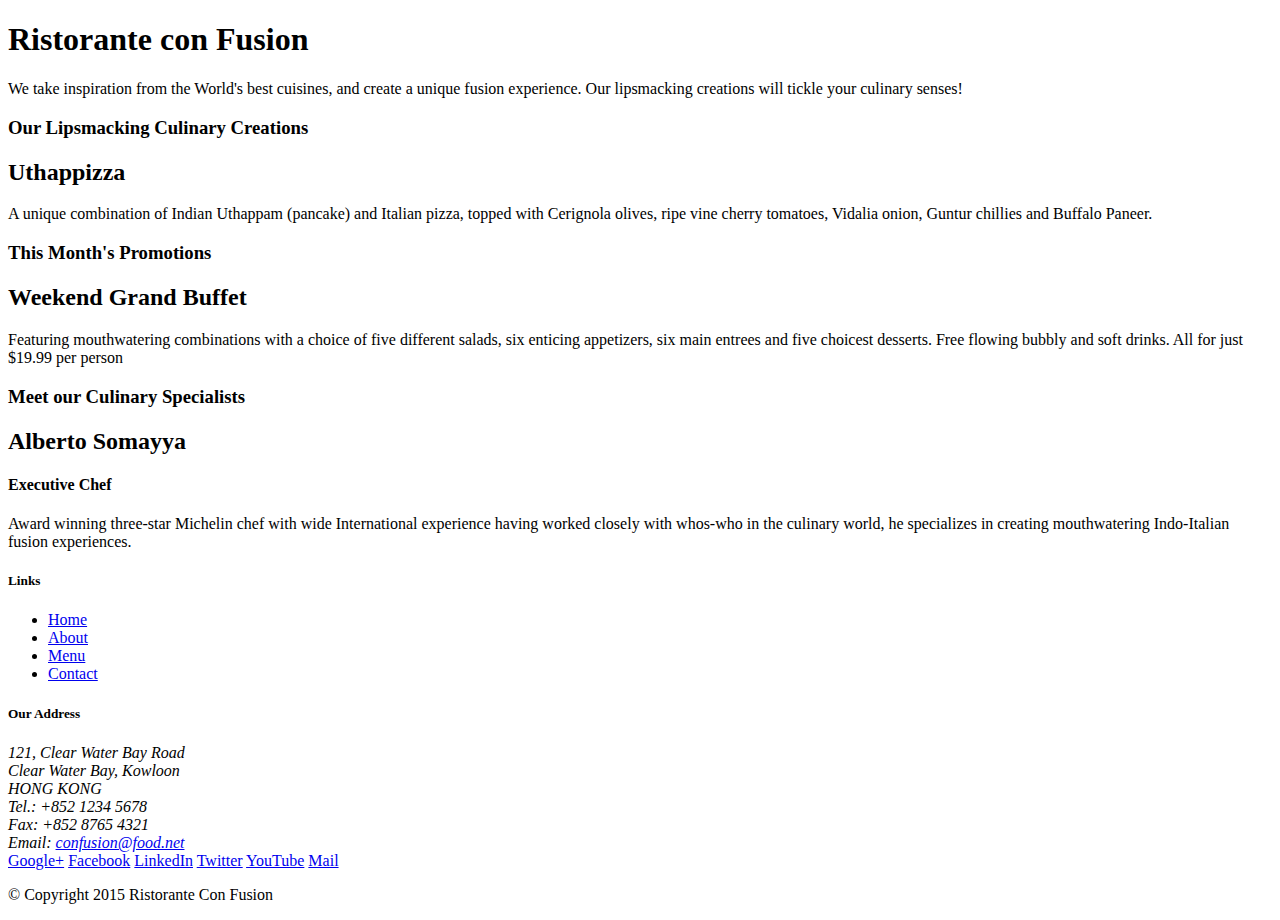
==== index.html @ 2d59fa7e "Intro to Bootstrap" ====
<!DOCTYPE html>
<html lang="en">

<head>
    <title>Ristorante Con Fusion</title>
    <!-- Required meta tags always come first -->
   <meta charset="utf-8">
   <meta name="viewport" content="width=device-width, initial-scale=1, shrink-to-fit=no">
   <meta http-equiv="x-ua-compatible" content="ie=edge">

   <!-- Bootstrap CSS -->
   <link rel="stylesheet" href="node_modules/bootstrap/dist/css/bootstrap.min.css">
</head>

<body>

    <header>
        <div>
            <div>
                <div>
                    <h1>Ristorante con Fusion</h1>
                    <p>We take inspiration from the World's best cuisines, and create a unique fusion experience. Our lipsmacking creations will tickle your culinary senses!</p>
                </div>
                <div>
                </div>
            </div>
        </div>
    </header>

    <div>
        <div>
            <div>
                <h3>Our Lipsmacking Culinary Creations</h3>
            </div>
            <div>
                <h2>Uthappizza</h2>
                <p>A unique combination of Indian Uthappam (pancake) and Italian pizza, topped with Cerignola olives, ripe vine cherry tomatoes, Vidalia onion, Guntur chillies and Buffalo Paneer.</p>
            </div>
        </div>


        <div>
            <div>
                <h3>This Month's Promotions</h3>
            </div>
            <div>
                <h2>Weekend Grand Buffet</h2>
                <p>Featuring mouthwatering combinations with a choice of five different salads, six enticing appetizers, six main entrees and five choicest desserts. Free flowing bubbly and soft drinks. All for just $19.99 per person </p>
            </div>
        </div>

        <div>
            <div>
                <h3>Meet our Culinary Specialists</h3>
            </div>
            <div>
                <h2>Alberto Somayya</h2>
                <h4>Executive Chef</h4>
                <p>Award winning three-star Michelin chef with wide International experience having worked closely with whos-who in the culinary world, he specializes in creating mouthwatering Indo-Italian fusion experiences. </p>
            </div>
        </div>
    </div>

    <footer>
        <div>
            <div>
                <div>
                    <h5>Links</h5>
                    <ul>
                        <li><a href="#">Home</a></li>
                        <li><a href="#">About</a></li>
                        <li><a href="#">Menu</a></li>
                        <li><a href="#">Contact</a></li>
                    </ul>
                </div>
                <div>
                    <h5>Our Address</h5>
                    <address>
		              121, Clear Water Bay Road<br>
		              Clear Water Bay, Kowloon<br>
		              HONG KONG<br>
		              Tel.: +852 1234 5678<br>
		              Fax: +852 8765 4321<br>
		              Email: <a href="mailto:confusion@food.net">confusion@food.net</a>
		           </address>
                </div>
                <div>
                    <div>
                        <a href="http://google.com/+">Google+</a>
                        <a href="http://www.facebook.com/profile.php?id=">Facebook</a>
                        <a href="http://www.linkedin.com/in/">LinkedIn</a>
                        <a href="http://twitter.com/">Twitter</a>
                        <a href="http://youtube.com/">YouTube</a>
                        <a href="mailto:">Mail</a>
                    </div>
                </div>
           </div>
           <div>
                <div>
                    <p>© Copyright 2015 Ristorante Con Fusion</p>
                </div>
           </div>
        </div>
    </footer>
    <!-- jQuery first, then Tether, then Bootstrap JS. -->
      <script src="node_modules/jquery/dist/jquery.min.js"></script>
      <script src="node_modules/tether/dist/js/tether.min.js"></script>
      <script src="node_modules/bootstrap/dist/js/bootstrap.min.js"></script>
</body>

</html>
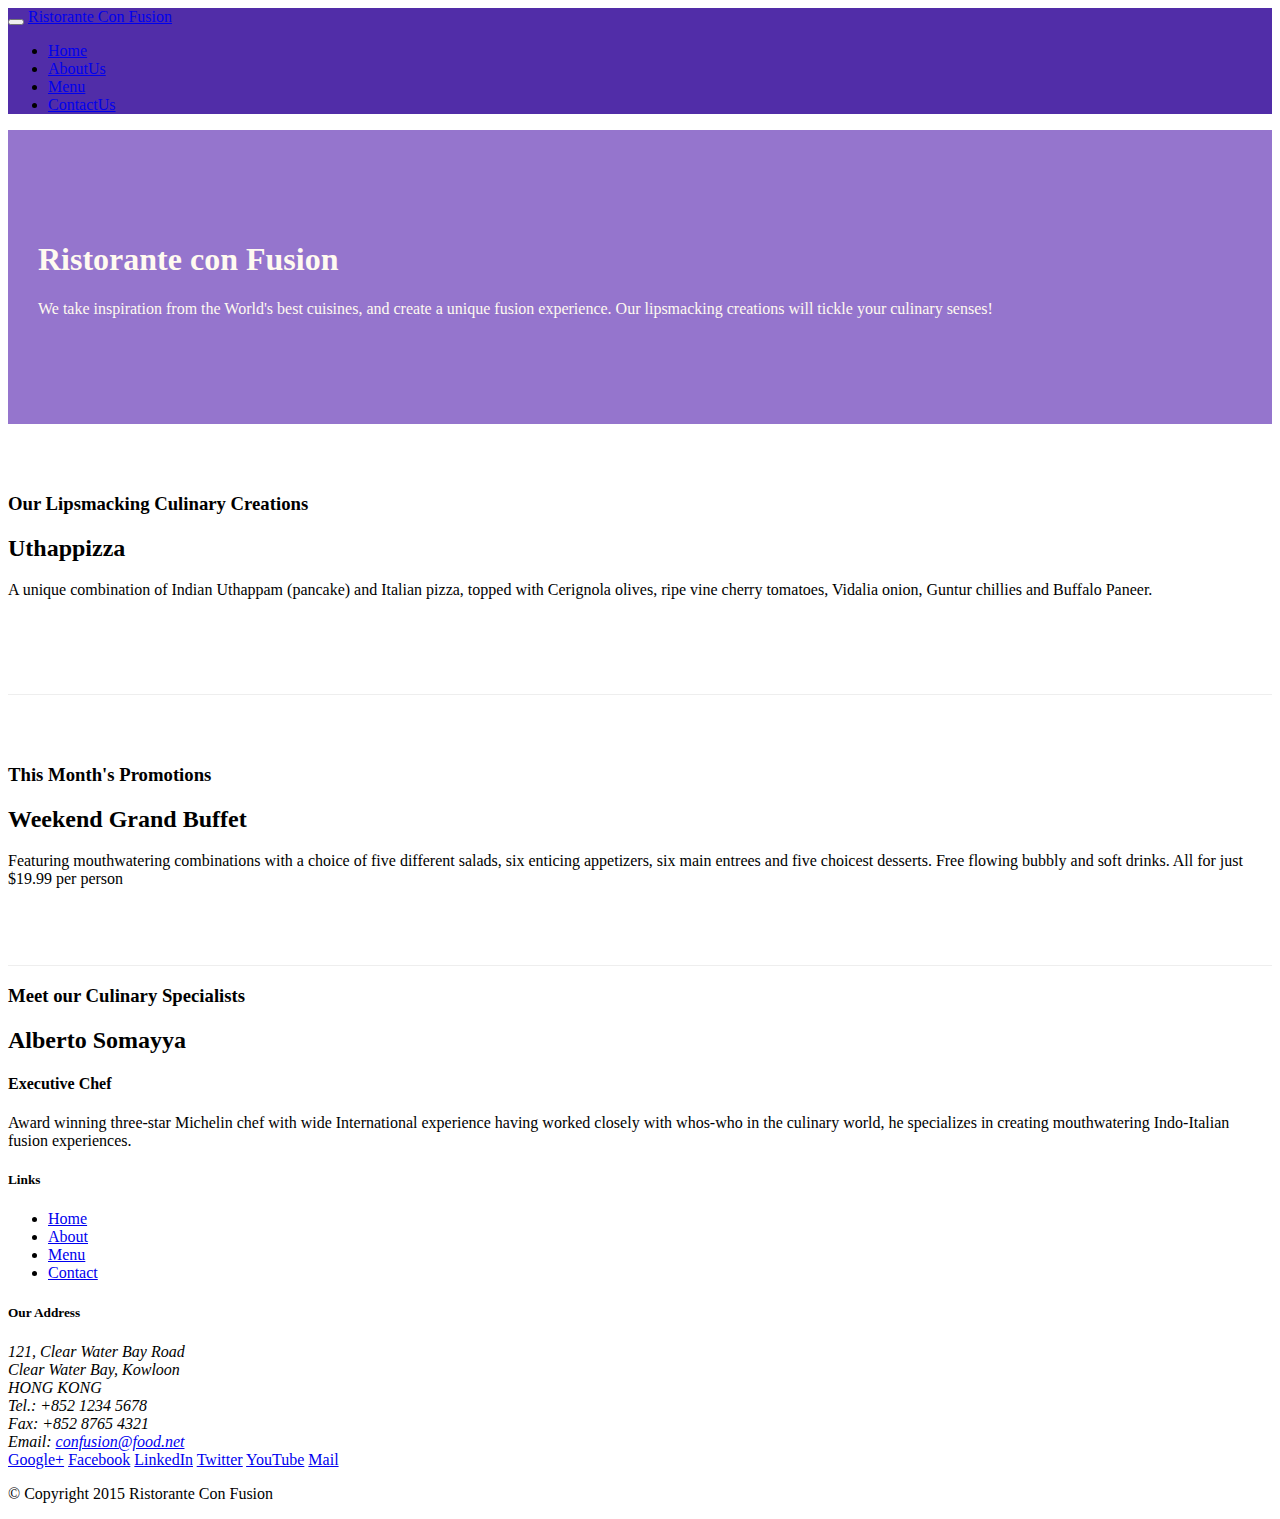
==== commit 9614b080: "Navbar , Breadcrumbs" ====
--- a/index.html
+++ b/index.html
@@ -10,14 +10,32 @@
 
    <!-- Bootstrap CSS -->
    <link rel="stylesheet" href="node_modules/bootstrap/dist/css/bootstrap.min.css">
+     <link href="css/styles.css" rel="stylesheet">
 </head>
 
 <body>
+    <nav class="navbar navbar-inverse navbar-toggleable-sm fixed-top">
+      <div class="container">
 
-    <header>
-        <div>
-            <div>
-                <div>
+            <button class="navbar-toggler" type="button" data-toggle="collapse"
+            data-target="#Navbar">
+              <span class="navbar-toggler-icon"></span>
+            </button>
+            <a class="navbar-brand" href="#">Ristorante Con Fusion</a>
+            <div class="collapse navbar-collapse" id="Navbar">
+                <ul class="navbar-nav">
+                  <li class="nav-item active"><a class="nav-link" href="#">Home</a></li>
+                  <li class="nav-item"><a class="nav-link" href="./aboutus.html">AboutUs</a></li>
+                  <li class="nav-item"><a class="nav-link" href="#">Menu</a></li>
+                  <li class="nav-item"><a class="nav-link" href="#">ContactUs</a></li>
+                </ul>
+            </div>
+      </div>
+    </nav>
+    <header class="jumbotron">
+        <div class = "container">
+            <div class="row row-header">
+                <div class="col-12 col-sm-8">
                     <h1>Ristorante con Fusion</h1>
                     <p>We take inspiration from the World's best cuisines, and create a unique fusion experience. Our lipsmacking creations will tickle your culinary senses!</p>
                 </div>
@@ -27,23 +45,23 @@
         </div>
     </header>
 
-    <div>
-        <div>
-            <div>
+    <div class="container">
+        <div class="row row-content">
+            <div class="col-sm-4 col-md-3 flex-last">
                 <h3>Our Lipsmacking Culinary Creations</h3>
             </div>
-            <div>
+            <div class="col-sm col-md flex-first">
                 <h2>Uthappizza</h2>
                 <p>A unique combination of Indian Uthappam (pancake) and Italian pizza, topped with Cerignola olives, ripe vine cherry tomatoes, Vidalia onion, Guntur chillies and Buffalo Paneer.</p>
             </div>
         </div>
 
 
-        <div>
-            <div>
+        <div class="row row-content">
+            <div class="col-sm-4 col-md-3 flex-first">
                 <h3>This Month's Promotions</h3>
             </div>
-            <div>
+            <div class="col-sm col-md flex-last">
                 <h2>Weekend Grand Buffet</h2>
                 <p>Featuring mouthwatering combinations with a choice of five different salads, six enticing appetizers, six main entrees and five choicest desserts. Free flowing bubbly and soft drinks. All for just $19.99 per person </p>
             </div>
@@ -59,7 +77,7 @@
                 <p>Award winning three-star Michelin chef with wide International experience having worked closely with whos-who in the culinary world, he specializes in creating mouthwatering Indo-Italian fusion experiences. </p>
             </div>
         </div>
-    </div>
+  </div>
 
     <footer>
         <div>
--- a/css/styles.css
+++ b/css/styles.css
@@ -0,0 +1,33 @@
+.footer{
+    background-color: #D1C4E9;
+    margin:0px auto;
+    padding: 20px 0px 20px 0px;
+}
+
+.row-header{
+    background-color: #9575CD;
+    margin:0px auto;
+    padding: 20px 0px 20px 0px;
+}
+
+.row-content {
+    margin:0px auto;
+    padding: 50px 0px 20px 0px;
+    border-bottom: 1px ridge;
+    min-height:200px;
+}
+
+.jumbotron {
+    padding:70px 30px 70px 30px;
+    margin:0px auto;
+    background: #9575CD ;
+    color:floralwhite;
+}
+
+.body{
+  padding: 50px 0px 0px 0px;
+}
+
+.navbar-inverse{
+  background-color:#512DA8
+}
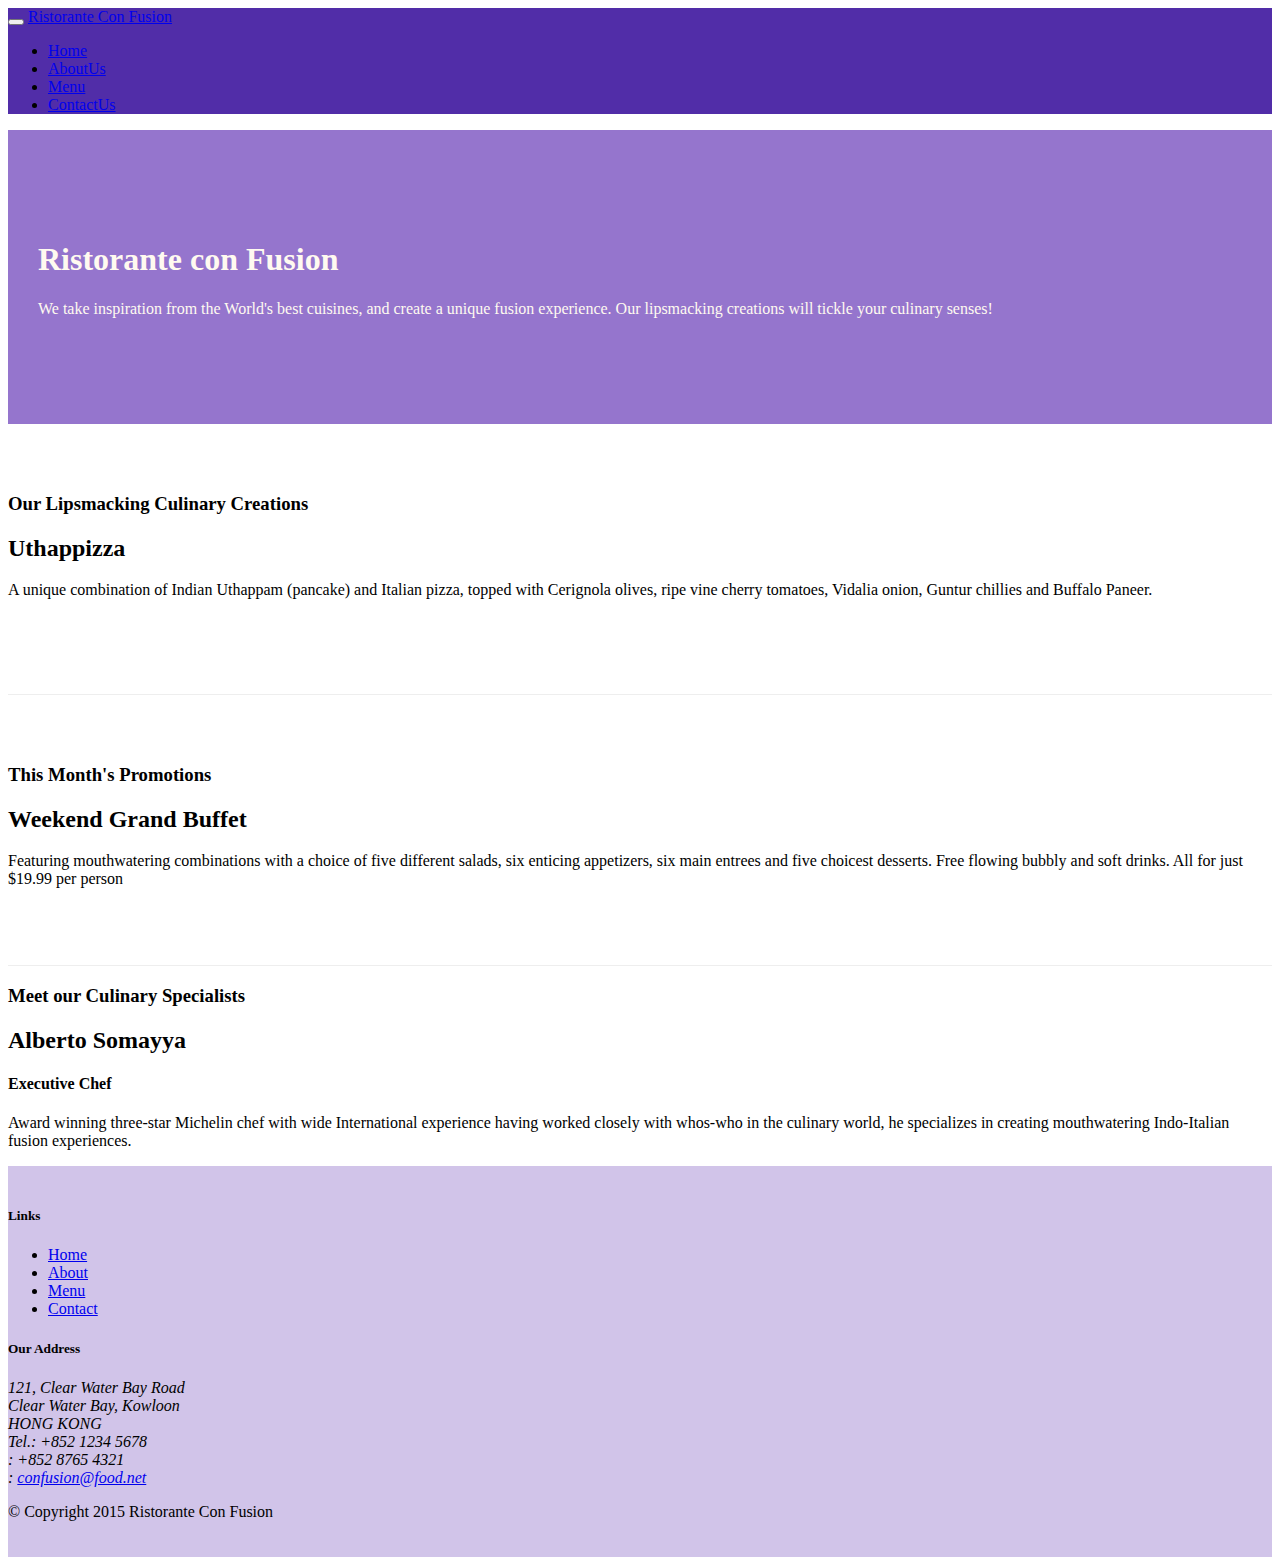
==== commit 38bf6ef7: "icons" ====
--- a/index.html
+++ b/index.html
@@ -10,6 +10,8 @@
 
    <!-- Bootstrap CSS -->
    <link rel="stylesheet" href="node_modules/bootstrap/dist/css/bootstrap.min.css">
+   <link rel="stylesheet" href="node_modules/font-awesome/css/font-awesome.min.css">
+   <link rel="stylesheet" href="css/bootstrap.css">
      <link href="css/styles.css" rel="stylesheet">
 </head>
 
@@ -24,10 +26,10 @@
             <a class="navbar-brand" href="#">Ristorante Con Fusion</a>
             <div class="collapse navbar-collapse" id="Navbar">
                 <ul class="navbar-nav">
-                  <li class="nav-item active"><a class="nav-link" href="#">Home</a></li>
-                  <li class="nav-item"><a class="nav-link" href="./aboutus.html">AboutUs</a></li>
-                  <li class="nav-item"><a class="nav-link" href="#">Menu</a></li>
-                  <li class="nav-item"><a class="nav-link" href="#">ContactUs</a></li>
+                  <li class="nav-item active"><a class="nav-link" href="#"><span class="fa fa-home fa-lg"></span> Home</a></li>
+                  <li class="nav-item"><a class="nav-link" href="./aboutus.html"><span class="fa fa-info fa-lg"></span> AboutUs</a></li>
+                  <li class="nav-item"><a class="nav-link" href="#"><span class="fa fa-list fa-lg"></span> Menu</a></li>
+                  <li class="nav-item"><a class="nav-link" href="#"><span class="fa fa-address-card fa-lg"></span> ContactUs</a></li>
                 </ul>
             </div>
       </div>
@@ -79,37 +81,37 @@
         </div>
   </div>
 
-    <footer>
-        <div>
-            <div>
-                <div>
+    <footer class="footer">
+        <div class="container">
+            <div class="row">
+                <div class="col-5 offset-1 col-sm-2">
                     <h5>Links</h5>
-                    <ul>
+                    <ul class="list-unstyled">
                         <li><a href="#">Home</a></li>
                         <li><a href="#">About</a></li>
                         <li><a href="#">Menu</a></li>
                         <li><a href="#">Contact</a></li>
                     </ul>
                 </div>
-                <div>
+                <div class="col-6 col-sm-5">
                     <h5>Our Address</h5>
                     <address>
 		              121, Clear Water Bay Road<br>
 		              Clear Water Bay, Kowloon<br>
 		              HONG KONG<br>
-		              Tel.: +852 1234 5678<br>
-		              Fax: +852 8765 4321<br>
-		              Email: <a href="mailto:confusion@food.net">confusion@food.net</a>
+		              <i class="fa fa-phone"></i> Tel.: +852 1234 5678<br>
+		              <i class="fa fa-fax"></i> : +852 8765 4321<br>
+		              <i class="fa fa-envelope"></i> : <a href="mailto:confusion@food.net">confusion@food.net</a>
 		           </address>
                 </div>
-                <div>
-                    <div>
-                        <a href="http://google.com/+">Google+</a>
-                        <a href="http://www.facebook.com/profile.php?id=">Facebook</a>
-                        <a href="http://www.linkedin.com/in/">LinkedIn</a>
-                        <a href="http://twitter.com/">Twitter</a>
-                        <a href="http://youtube.com/">YouTube</a>
-                        <a href="mailto:">Mail</a>
+                <div class="col-sm align-self-center">
+                    <div style="text-align:center">
+                        <a class="btn btn-social-icon btn-google-plus" href="http://google.com/+"><i class="fa fa-google-plus fa-lg"></i></a>
+                        <a class="btn btn-social-icon btn-facebook" href="http://www.facebook.com/profile.php?id="><i class="fa fa-facebook fa-lg"></i></a>
+                        <a class="btn btn-social-icon btn-linkedin" href="http://www.linkedin.com/in/"><i class="fa fa-linkedin fa-lg"></i></a>
+                        <a class="btn btn-social-icon btn-twitter" href="http://twitter.com/"><i class="fa fa-twitter fa-lg"></i></a>
+                        <a class="btn btn-social-icon btn-youtube" href="http://youtube.com/"><i class="fa fa-youtube fa-lg"></i></a>
+                        <a class="btn btn-social-icon" href="mailto:"><i class="fa fa-envelope-o fa-lg"></i></a>
                     </div>
                 </div>
            </div>
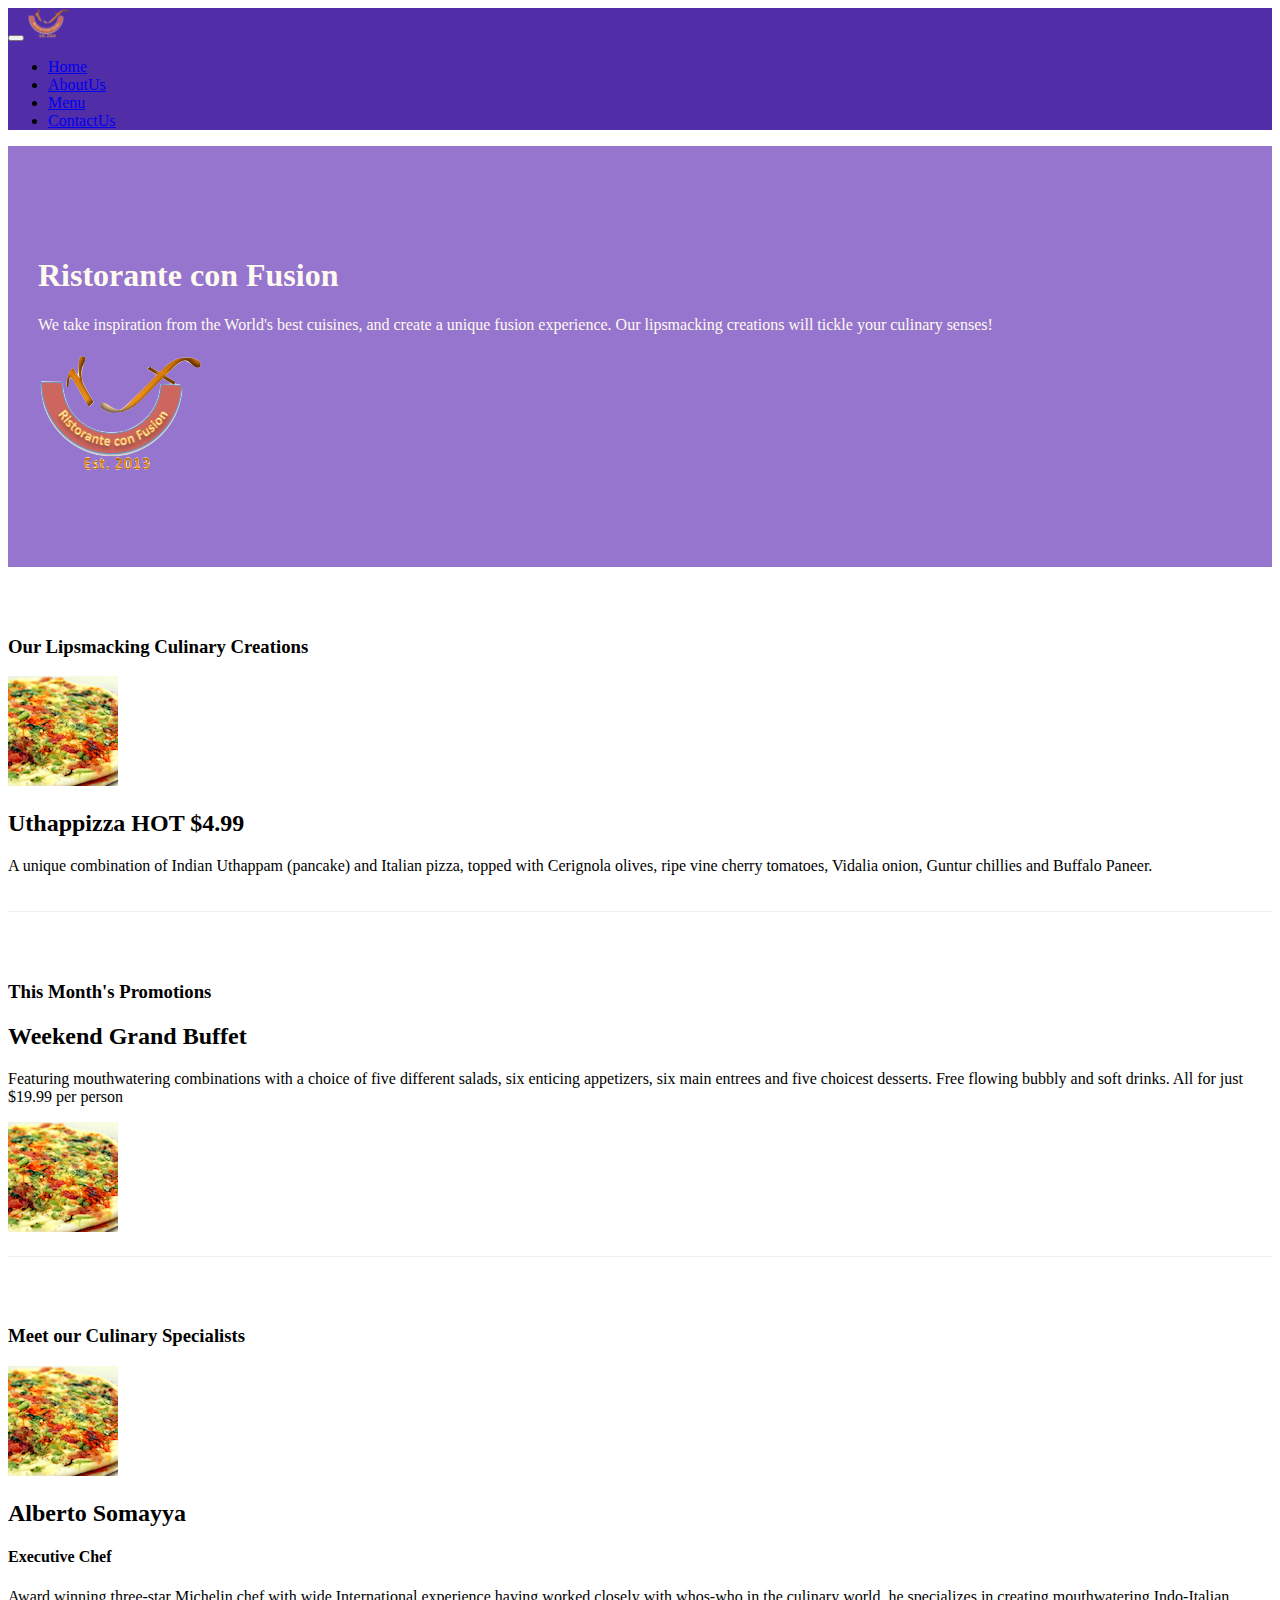
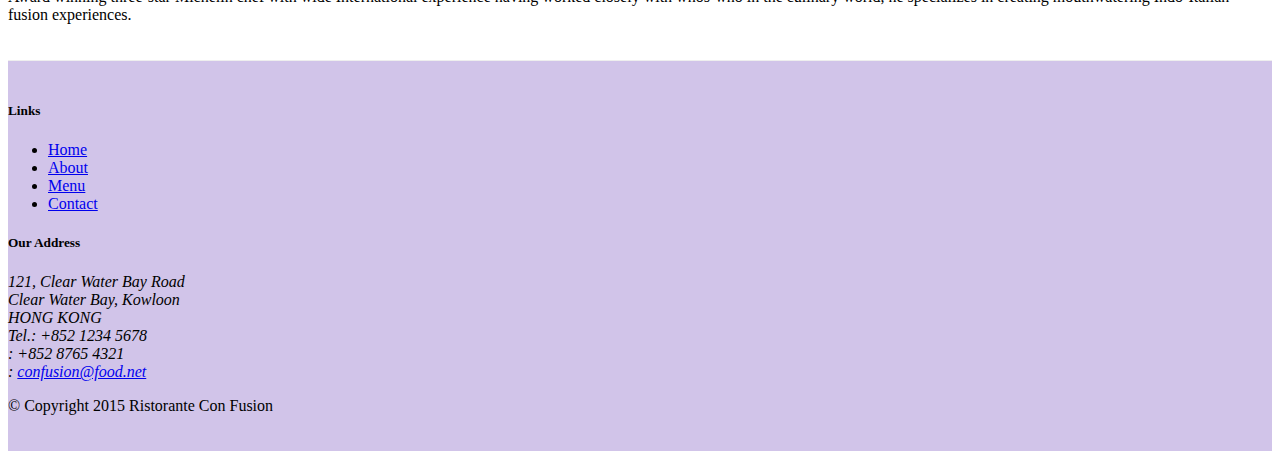
==== commit 76a8bf8f: "Alerts" ====
--- a/index.html
+++ b/index.html
@@ -23,13 +23,13 @@
             data-target="#Navbar">
               <span class="navbar-toggler-icon"></span>
             </button>
-            <a class="navbar-brand" href="#">Ristorante Con Fusion</a>
+           <a class="navbar-brand" href="#"><img src="img/logo.png" height="30" width="41"></a>
             <div class="collapse navbar-collapse" id="Navbar">
                 <ul class="navbar-nav">
                   <li class="nav-item active"><a class="nav-link" href="#"><span class="fa fa-home fa-lg"></span> Home</a></li>
                   <li class="nav-item"><a class="nav-link" href="./aboutus.html"><span class="fa fa-info fa-lg"></span> AboutUs</a></li>
                   <li class="nav-item"><a class="nav-link" href="#"><span class="fa fa-list fa-lg"></span> Menu</a></li>
-                  <li class="nav-item"><a class="nav-link" href="#"><span class="fa fa-address-card fa-lg"></span> ContactUs</a></li>
+                  <li class="nav-item"><a class="nav-link" href="./contactus.html"><span class="fa fa-address-card fa-lg"></span> ContactUs</a></li>
                 </ul>
             </div>
       </div>
@@ -41,44 +41,69 @@
                     <h1>Ristorante con Fusion</h1>
                     <p>We take inspiration from the World's best cuisines, and create a unique fusion experience. Our lipsmacking creations will tickle your culinary senses!</p>
                 </div>
-                <div>
+                <div class="col col-sm align-self-center">
+                          <img src="img/logo.png" class="img-fluid">
                 </div>
             </div>
         </div>
     </header>
 
     <div class="container">
-        <div class="row row-content">
+        <div class="row row-content allign-items-center">
             <div class="col-sm-4 col-md-3 flex-last">
                 <h3>Our Lipsmacking Culinary Creations</h3>
             </div>
             <div class="col-sm col-md flex-first">
-                <h2>Uthappizza</h2>
-                <p>A unique combination of Indian Uthappam (pancake) and Italian pizza, topped with Cerignola olives, ripe vine cherry tomatoes, Vidalia onion, Guntur chillies and Buffalo Paneer.</p>
+            <div class="media">
+                  <img class="d-flex  img-thumbnail align-self-center"
+                       src="img/uthappizza.png" alt="Uthappizza">
+                  <div class="media-body">
+                      <h2 class="mt-0">Uthappizza
+                        <span class="badge badge-danger">HOT</span>
+                        <spand class="badge badge-pill badge-default">$4.99</span>
+                      </h2>
+                      <p class="hidden-xs-down">A unique combination of Indian Uthappam (pancake) and
+                        Italian pizza, topped with Cerignola olives, ripe vine
+                        cherry tomatoes, Vidalia onion, Guntur chillies and
+                        Buffalo Paneer.</p>
+                  </div>
+              </div>
             </div>
         </div>
 
 
-        <div class="row row-content">
-            <div class="col-sm-4 col-md-3 flex-first">
+        <div class="row row-content allign-items-center">
+            <div class="col-sm-5 col-md-2 flex-first">
                 <h3>This Month's Promotions</h3>
             </div>
             <div class="col-sm col-md flex-last">
-                <h2>Weekend Grand Buffet</h2>
-                <p>Featuring mouthwatering combinations with a choice of five different salads, six enticing appetizers, six main entrees and five choicest desserts. Free flowing bubbly and soft drinks. All for just $19.99 per person </p>
+            <div class="media">
+                <div class="media-body">
+                  <h2 class="mt-0">Weekend Grand Buffet</h2>
+                  <p class="hidden-xs-down">Featuring mouthwatering combinations with a choice of five different salads, six enticing appetizers, six main entrees and five choicest desserts. Free flowing bubbly and soft drinks. All for just $19.99 per person </p>
+                </div>
+                <img class="d-flex img-thumbnail"
+                       src="img/uthappizza.png" alt="Uthappizza">
+            </div>
+          </div>
+        </div>
+
+        <div class="row row-content allign-items-center">
+            <div class="col-sm-5 col-md-2 flex-last">
+                <h3>Meet our Culinary Specialists</h3>
+            </div>
+            <div class="col-sm col-md flex-first">
+            <div class="media allign-self-center">
+              <img class="d-flex img-thumbnail allign-self-center"
+                     src="img/uthappizza.png" alt="Uthappizza">
+            <div class="media-body allign-self-center">
+                <h2 class="mt-0">Alberto Somayya</h2>
+                <h4 class="mt-0">Executive Chef</h4>
+                <p class="hidden-xs-down">Award winning three-star Michelin chef with wide International experience having worked closely with whos-who in the culinary world, he specializes in creating mouthwatering Indo-Italian fusion experiences. </p>
             </div>
         </div>
-
-        <div>
-            <div>
-                <h3>Meet our Culinary Specialists</h3>
-            </div>
-            <div>
-                <h2>Alberto Somayya</h2>
-                <h4>Executive Chef</h4>
-                <p>Award winning three-star Michelin chef with wide International experience having worked closely with whos-who in the culinary world, he specializes in creating mouthwatering Indo-Italian fusion experiences. </p>
-            </div>
-        </div>
+      </div>
+      </div>
   </div>
 
     <footer class="footer">
@@ -88,9 +113,9 @@
                     <h5>Links</h5>
                     <ul class="list-unstyled">
                         <li><a href="#">Home</a></li>
-                        <li><a href="#">About</a></li>
+                        <li><a href="./aboutus.html">About</a></li>
                         <li><a href="#">Menu</a></li>
-                        <li><a href="#">Contact</a></li>
+                        <li><a href="/contactus.html">Contact</a></li>
                     </ul>
                 </div>
                 <div class="col-6 col-sm-5">
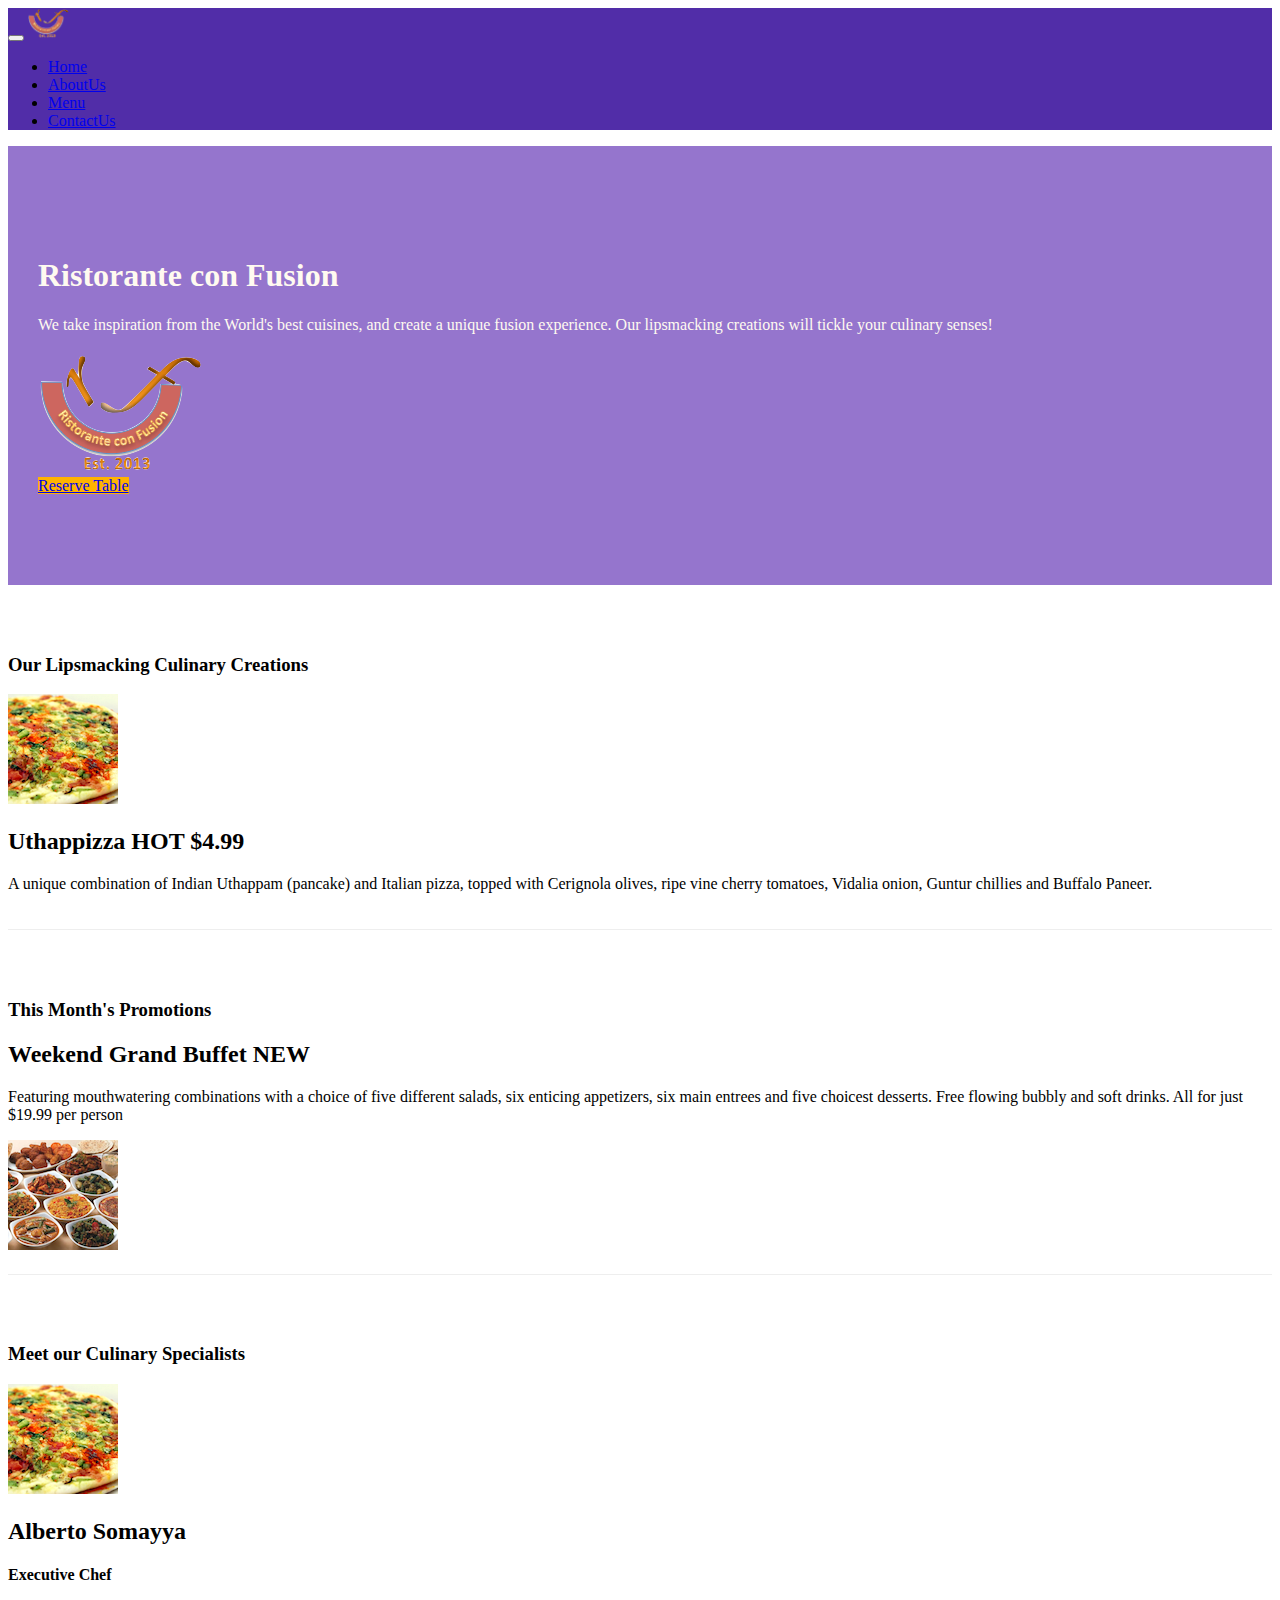
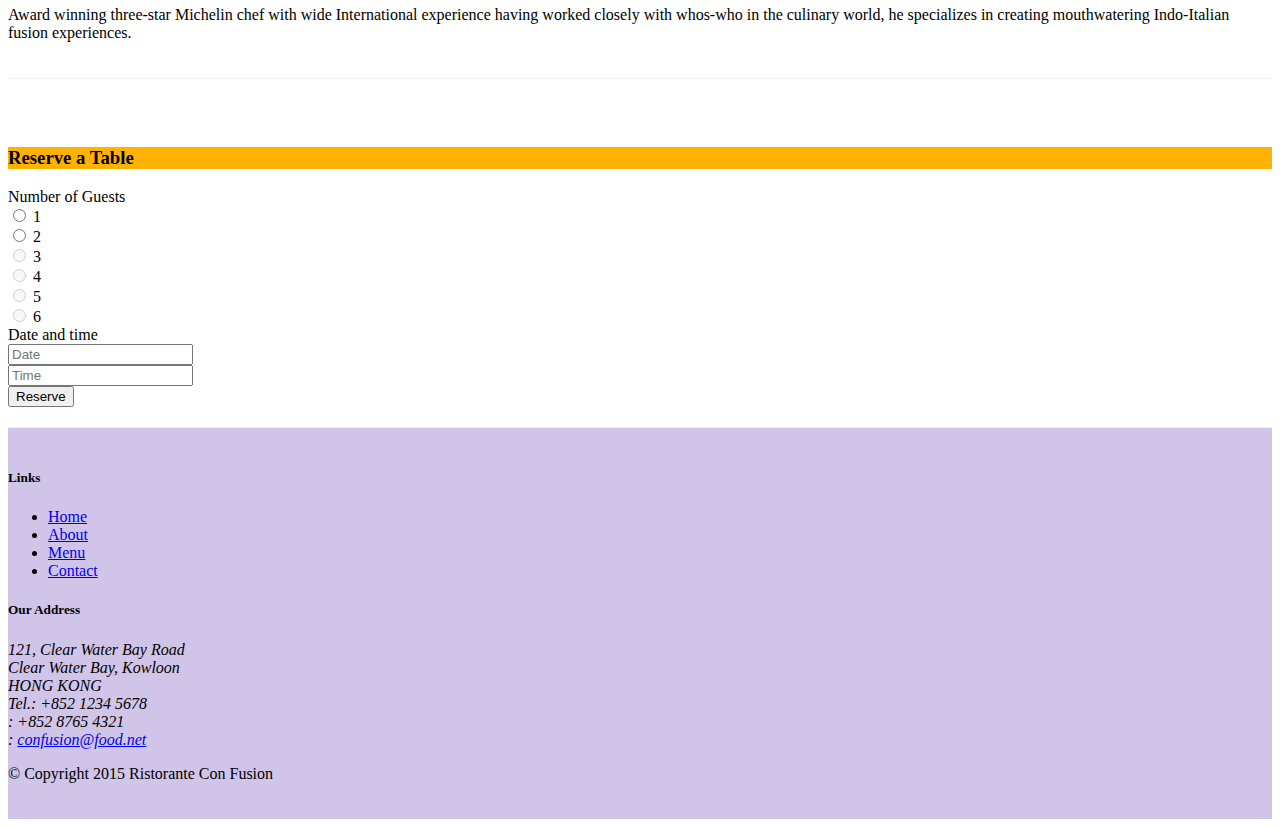
==== commit 173b7871: "tab navigation" ====
--- a/index.html
+++ b/index.html
@@ -37,12 +37,17 @@
     <header class="jumbotron">
         <div class = "container">
             <div class="row row-header">
-                <div class="col-12 col-sm-8">
+                <div class="col-6 col-sm-8">
                     <h1>Ristorante con Fusion</h1>
-                    <p>We take inspiration from the World's best cuisines, and create a unique fusion experience. Our lipsmacking creations will tickle your culinary senses!</p>
-                </div>
-                <div class="col col-sm align-self-center">
+                    <p align="justify">We take inspiration from the World's best cuisines, and create a unique fusion experience. Our lipsmacking creations will tickle your culinary senses!</p>
+                </div>
+                <div class="col-3 col-sm align-self-center">
                           <img src="img/logo.png" class="img-fluid">
+                </div>
+                <div class="col-3 col-sm align-self-center">
+                  <a role="button" class="reserve text-white btn btn-sm" href="#reserveForm">
+                     Reserve Table
+                  </a>
                 </div>
             </div>
         </div>
@@ -70,8 +75,6 @@
               </div>
             </div>
         </div>
-
-
         <div class="row row-content allign-items-center">
             <div class="col-sm-5 col-md-2 flex-first">
                 <h3>This Month's Promotions</h3>
@@ -79,32 +82,95 @@
             <div class="col-sm col-md flex-last">
             <div class="media">
                 <div class="media-body">
-                  <h2 class="mt-0">Weekend Grand Buffet</h2>
+                  <h2 class="mt-0">Weekend Grand Buffet
+                  <span class="badge badge-danger">NEW</span></h2>
                   <p class="hidden-xs-down">Featuring mouthwatering combinations with a choice of five different salads, six enticing appetizers, six main entrees and five choicest desserts. Free flowing bubbly and soft drinks. All for just $19.99 per person </p>
                 </div>
                 <img class="d-flex img-thumbnail"
-                       src="img/uthappizza.png" alt="Uthappizza">
-            </div>
-          </div>
-        </div>
-
+                       src="img/buffet.png" alt="Uthappizza">
+            </div>
+          </div>
+        </div>
         <div class="row row-content allign-items-center">
             <div class="col-sm-5 col-md-2 flex-last">
                 <h3>Meet our Culinary Specialists</h3>
             </div>
             <div class="col-sm col-md flex-first">
-            <div class="media allign-self-center">
-              <img class="d-flex img-thumbnail allign-self-center"
-                     src="img/uthappizza.png" alt="Uthappizza">
-            <div class="media-body allign-self-center">
-                <h2 class="mt-0">Alberto Somayya</h2>
-                <h4 class="mt-0">Executive Chef</h4>
-                <p class="hidden-xs-down">Award winning three-star Michelin chef with wide International experience having worked closely with whos-who in the culinary world, he specializes in creating mouthwatering Indo-Italian fusion experiences. </p>
-            </div>
-        </div>
+              <div class="media allign-self-center">
+                <img class="d-flex img-thumbnail allign-self-center"
+                       src="img/uthappizza.png" alt="Uthappizza">
+                <div class="media-body allign-self-center">
+                    <h2 class="mt-0">Alberto Somayya</h2>
+                    <h4 class="mt-0">Executive Chef</h4>
+                    <p class="hidden-xs-down">Award winning three-star Michelin chef with wide International experience having worked closely with whos-who in the culinary world, he specializes in creating mouthwatering Indo-Italian fusion experiences. </p>
+                </div>
+              </div>
+            </div>
+        </div>
+        <div class="row row-content allign-items-center">
+  <div class="col-8 allign-items-center">
+    <div class="card allign-items-center">
+      <h3 class="card-header reserve text-white">Reserve a Table</h3>
+      <div class="card-block">
+        <form id="reserveForm">
+          <div class="form-group row">
+            <label class="col-sm-2">Number of Guests</label>
+            <div class="form-check form-check-inline">
+              <label class="form-check-label">
+                <input class="form-check-input" type="radio" name="inlineRadioOptions" id="inlineRadio1" value="option1"> 1
+              </label>
+            </div>
+          <div class="form-check form-check-inline">
+            <label class="form-check-label">
+              <input class="form-check-input ml-1" type="radio" name="inlineRadioOptions" id="inlineRadio2" value="option2"> 2
+            </label>
+          </div>
+          <div class="form-check form-check-inline disabled">
+            <label class="form-check-label">
+              <input class="form-check-input ml-1" type="radio" name="inlineRadioOptions" id="inlineRadio3" value="option3" disabled> 3
+            </label>
+          </div>
+          <div class="form-check form-check-inline disabled">
+            <label class="form-check-label">
+              <input class="form-check-input ml-1" type="radio" name="inlineRadioOptions" id="inlineRadio3" value="option4" disabled> 4
+            </label>
+          </div>
+          <div class="form-check form-check-inline disabled">
+            <label class="form-check-label">
+              <input class="form-check-input ml-1" type="radio" name="inlineRadioOptions" id="inlineRadio3" value="option5" disabled> 5
+            </label>
+          </div>
+          <div class="form-check form-check-inline disabled">
+            <label class="form-check-label">
+              <input class="form-check-input ml-1" type="radio" name="inlineRadioOptions" id="inlineRadio3" value="option6" disabled> 6
+            </label>
+          </div>
+        </div>
+          <div class="form-group row">
+            <label for="datetime-input" class="col-2 col-form-label">Date and time</label>
+            <div class="col-4 mr-3 input-group">
+              <div class="input-group-addon"><i class="fa fa-calendar"></i></div>
+              <input class="form-control" id="datetime-input" placeholder="Date">
+            </div>
+            <div class="col-4 input-group">
+              <div class="input-group-addon"><i class="fa fa-clock-o"></i></div>
+              <input class="form-control" id="datetime-input" placeholder="Time">
+            </div>
+          </div>
+          <div class="form-group row">
+            <div class="offset-md-2 col-md-10">
+              <button type="submit" class="btn btn-primary">
+                Reserve
+              </button>
+            </div>
+          </div>
+        </form>
       </div>
-      </div>
+    </div>
   </div>
+</div>
+  </div>
+
 
     <footer class="footer">
         <div class="container">
--- a/css/styles.css
+++ b/css/styles.css
@@ -31,3 +31,15 @@
 .navbar-inverse{
   background-color:#512DA8
 }
+
+.reserve{
+  background-color:#FFB300
+}
+
+.tab-content{
+  border-left: 1px solid #ddd;
+  border-right: 1px solid #ddd;
+  border-bottom: 1px solid #ddd;
+  padding: 10px
+
+}
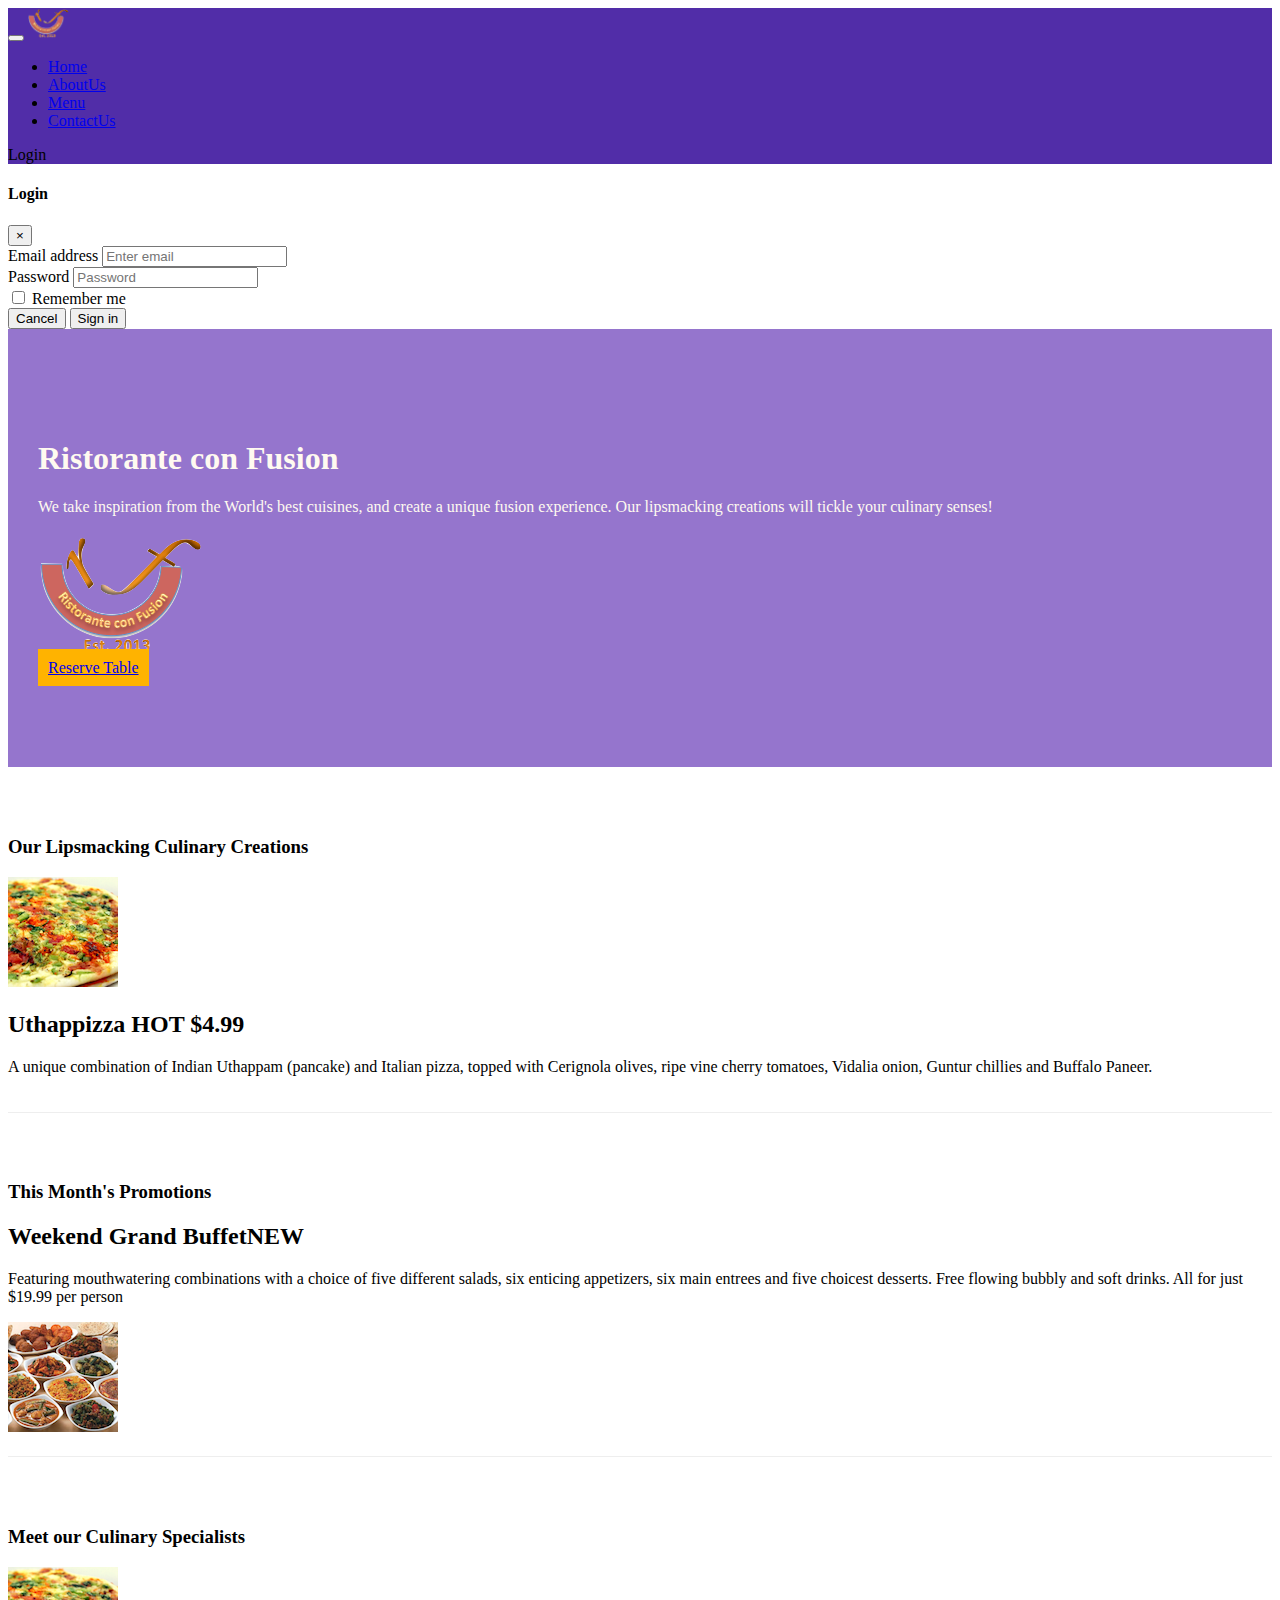
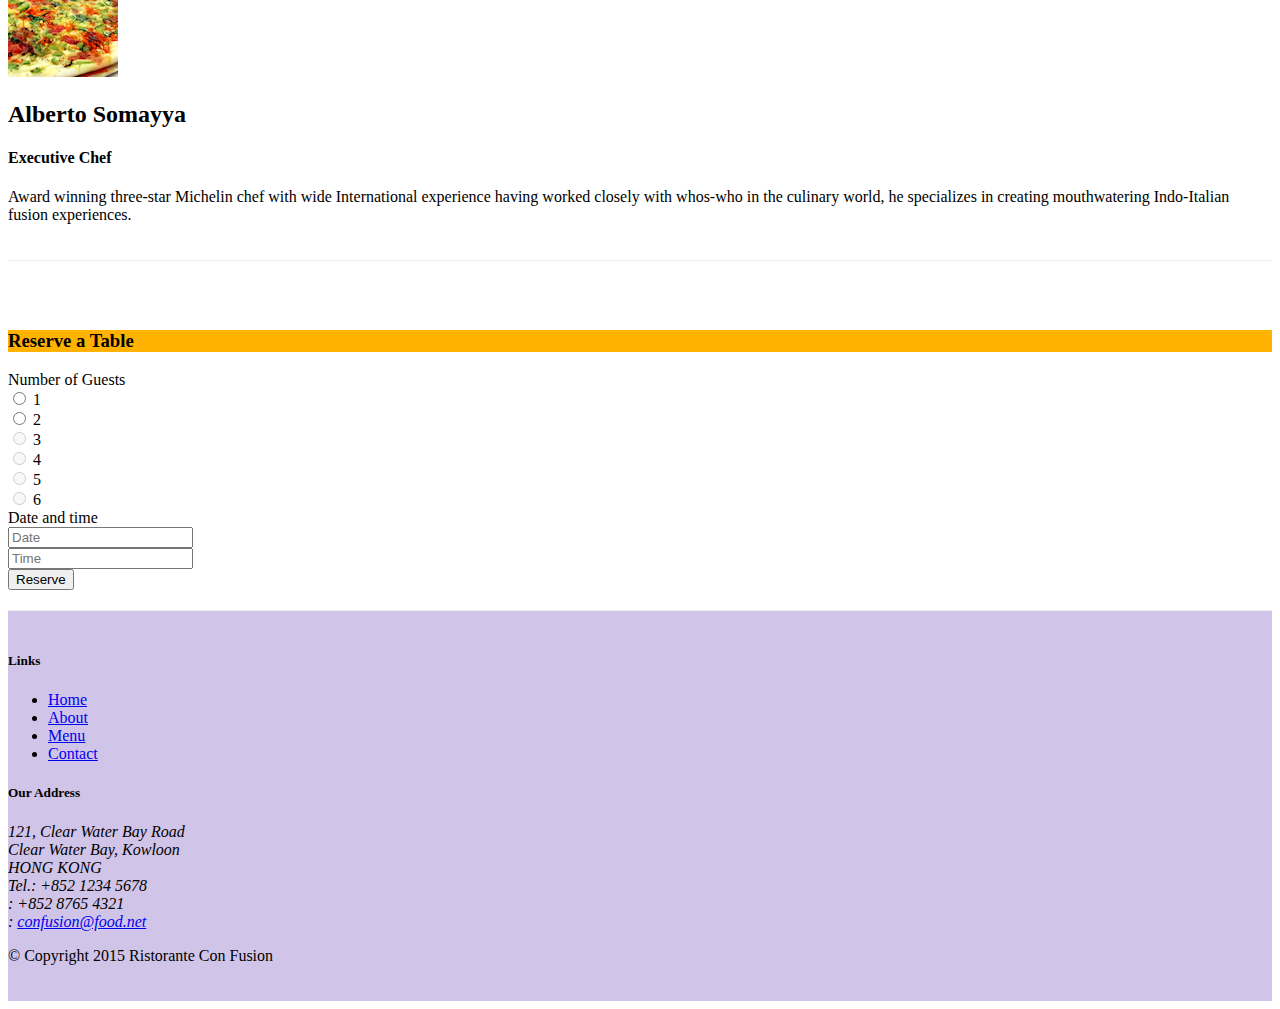
==== commit e326b5f5: "modals,tooltips" ====
--- a/index.html
+++ b/index.html
@@ -25,27 +25,68 @@
             </button>
            <a class="navbar-brand" href="#"><img src="img/logo.png" height="30" width="41"></a>
             <div class="collapse navbar-collapse" id="Navbar">
-                <ul class="navbar-nav">
+                <ul class="navbar-nav mr-auto">
                   <li class="nav-item active"><a class="nav-link" href="#"><span class="fa fa-home fa-lg"></span> Home</a></li>
                   <li class="nav-item"><a class="nav-link" href="./aboutus.html"><span class="fa fa-info fa-lg"></span> AboutUs</a></li>
                   <li class="nav-item"><a class="nav-link" href="#"><span class="fa fa-list fa-lg"></span> Menu</a></li>
                   <li class="nav-item"><a class="nav-link" href="./contactus.html"><span class="fa fa-address-card fa-lg"></span> ContactUs</a></li>
                 </ul>
+                <span clas="navbar=text">
+                  <a data-toggle="modal" data-target="#loginmodal">
+                    <span class="fa fa-sign-in"></span> Login </a>
+                  </a>
+                </span>
             </div>
       </div>
     </nav>
+
+    <div id="loginmodal" class="modal fade" role="dialog">
+      <div class="modal-dialog" role="content">
+        <div class="modal-content">
+          <div class="modal-header">
+            <h4 class="modal-title">Login</h4>
+            <button type="button" class="close"
+              data-dismiss="modal">&times;
+            </button>
+          </div>
+          <div class="modal-body">
+            <form class="form-inline">
+                   <div class="form-group">
+                       <label class="sr-only" for="exampleInputEmail3">Email address</label>
+                       <input type="email" class="form-control form-control-sm mr-1" id="exampleInputEmail3" placeholder="Enter email">
+                   </div>
+                   <div class="form-group">
+                       <label class="sr-only" for="exampleInputPassword3">Password</label>
+                       <input type="password" class="form-control form-control-sm mr-1" id="exampleInputPassword3" placeholder="Password">
+                   </div>
+                   <div class="form-check">
+                       <label class="form-check-label">
+                           <input class="form-check-input" type="checkbox"> Remember me
+                       </label>
+                   </div>
+               </form>
+          </div>
+          <div class="modal-footer">
+            <button type="button" class="btn btn-default btn-sm" data-dismiss="modal">Cancel</button>
+               <button type="submit" class="btn btn-primary btn-sm">Sign in</button>
+          </div>
+        </div>
+      </div>
+    </div>
     <header class="jumbotron">
         <div class = "container">
             <div class="row row-header">
-                <div class="col-6 col-sm-8">
+                <div class="col-sm-6">
                     <h1>Ristorante con Fusion</h1>
-                    <p align="justify">We take inspiration from the World's best cuisines, and create a unique fusion experience. Our lipsmacking creations will tickle your culinary senses!</p>
-                </div>
-                <div class="col-3 col-sm align-self-center">
+                    <p>We take inspiration from the World's best cuisines, and create a unique fusion experience. Our lipsmacking creations will tickle your culinary senses!</p>
+                </div>
+                <div class="col-sm-3 align-self-center">
                           <img src="img/logo.png" class="img-fluid">
                 </div>
-                <div class="col-3 col-sm align-self-center">
-                  <a role="button" class="reserve text-white btn btn-sm" href="#reserveForm">
+                <div class="col-sm-3 align-self-center">
+                  <a role="button" class="reserve reserve-button text-white btn btn-sm btn-block"
+                  data-toggle="tooltip" data-html="true" title="Or call us at <br><strong> +12 345678</strong>"
+                  data-placement="bottom" href="#reserveForm">
                      Reserve Table
                   </a>
                 </div>
@@ -76,45 +117,49 @@
             </div>
         </div>
         <div class="row row-content allign-items-center">
-            <div class="col-sm-5 col-md-2 flex-first">
+            <div class="col-md-2 flex-first">
                 <h3>This Month's Promotions</h3>
             </div>
-            <div class="col-sm col-md flex-last">
+            <div class="col-sm flex-last">
             <div class="media">
                 <div class="media-body">
-                  <h2 class="mt-0">Weekend Grand Buffet
-                  <span class="badge badge-danger">NEW</span></h2>
+                  <h2>Weekend Grand Buffet<span class="badge badge-danger">NEW</span></h2>
                   <p class="hidden-xs-down">Featuring mouthwatering combinations with a choice of five different salads, six enticing appetizers, six main entrees and five choicest desserts. Free flowing bubbly and soft drinks. All for just $19.99 per person </p>
                 </div>
                 <img class="d-flex img-thumbnail"
                        src="img/buffet.png" alt="Uthappizza">
-            </div>
-          </div>
-        </div>
-        <div class="row row-content allign-items-center">
-            <div class="col-sm-5 col-md-2 flex-last">
+
+                     </div>
+            </div>
+          </div>
+
+        <div class="row row-content allign-items-center">
+            <div class="col-md-2 flex-last">
                 <h3>Meet our Culinary Specialists</h3>
             </div>
-            <div class="col-sm col-md flex-first">
-              <div class="media allign-self-center">
+            <div class="col-sm flex-first">
+              <div class="media">
                 <img class="d-flex img-thumbnail allign-self-center"
                        src="img/uthappizza.png" alt="Uthappizza">
                 <div class="media-body allign-self-center">
-                    <h2 class="mt-0">Alberto Somayya</h2>
+                    <h2>Alberto Somayya</h2>
                     <h4 class="mt-0">Executive Chef</h4>
                     <p class="hidden-xs-down">Award winning three-star Michelin chef with wide International experience having worked closely with whos-who in the culinary world, he specializes in creating mouthwatering Indo-Italian fusion experiences. </p>
                 </div>
               </div>
             </div>
         </div>
-        <div class="row row-content allign-items-center">
-  <div class="col-8 allign-items-center">
-    <div class="card allign-items-center">
+
+        <div class="row row-content allign-items-center">
+  <div class="col-xs col-sm col-md-8 align-items-center">
+    <div class="card">
       <h3 class="card-header reserve text-white">Reserve a Table</h3>
       <div class="card-block">
         <form id="reserveForm">
           <div class="form-group row">
-            <label class="col-sm-2">Number of Guests</label>
+            <label class="col-md-2 col-sm-3 col-xs">Number of Guests</label>
+
+            <div>
             <div class="form-check form-check-inline">
               <label class="form-check-label">
                 <input class="form-check-input" type="radio" name="inlineRadioOptions" id="inlineRadio1" value="option1"> 1
@@ -122,37 +167,38 @@
             </div>
           <div class="form-check form-check-inline">
             <label class="form-check-label">
-              <input class="form-check-input ml-1" type="radio" name="inlineRadioOptions" id="inlineRadio2" value="option2"> 2
-            </label>
-          </div>
-          <div class="form-check form-check-inline disabled">
-            <label class="form-check-label">
-              <input class="form-check-input ml-1" type="radio" name="inlineRadioOptions" id="inlineRadio3" value="option3" disabled> 3
-            </label>
-          </div>
-          <div class="form-check form-check-inline disabled">
-            <label class="form-check-label">
-              <input class="form-check-input ml-1" type="radio" name="inlineRadioOptions" id="inlineRadio3" value="option4" disabled> 4
-            </label>
-          </div>
-          <div class="form-check form-check-inline disabled">
-            <label class="form-check-label">
-              <input class="form-check-input ml-1" type="radio" name="inlineRadioOptions" id="inlineRadio3" value="option5" disabled> 5
-            </label>
-          </div>
-          <div class="form-check form-check-inline disabled">
-            <label class="form-check-label">
-              <input class="form-check-input ml-1" type="radio" name="inlineRadioOptions" id="inlineRadio3" value="option6" disabled> 6
-            </label>
-          </div>
+              <input class="form-check-input ml-sm-1" type="radio" name="inlineRadioOptions" id="inlineRadio2" value="option2"> 2
+            </label>
+          </div>
+          <div class="form-check form-check-inline disabled">
+            <label class="form-check-label">
+              <input class="form-check-input ml-sm-1" type="radio" name="inlineRadioOptions" id="inlineRadio3" value="option3" disabled> 3
+            </label>
+          </div>
+          <div class="form-check form-check-inline disabled">
+            <label class="form-check-label">
+              <input class="form-check-input ml-sm-1" type="radio" name="inlineRadioOptions" id="inlineRadio3" value="option4" disabled> 4
+            </label>
+          </div>
+          <div class="form-check form-check-inline disabled">
+            <label class="form-check-label">
+              <input class="form-check-input ml-sm-1" type="radio" name="inlineRadioOptions" id="inlineRadio3" value="option5" disabled> 5
+            </label>
+          </div>
+          <div class="form-check form-check-inline disabled">
+            <label class="form-check-label">
+              <input class="form-check-input ml-sm-1" type="radio" name="inlineRadioOptions" id="inlineRadio3" value="option6" disabled> 6
+            </label>
+          </div>
+        </div
         </div>
           <div class="form-group row">
-            <label for="datetime-input" class="col-2 col-form-label">Date and time</label>
-            <div class="col-4 mr-3 input-group">
+            <label for="datetime-input" class="col-sm-2 col-form-label">Date and time</label>
+            <div class="col-sm-4 input-group">
               <div class="input-group-addon"><i class="fa fa-calendar"></i></div>
               <input class="form-control" id="datetime-input" placeholder="Date">
             </div>
-            <div class="col-4 input-group">
+            <div class="col-sm-4 input-group">
               <div class="input-group-addon"><i class="fa fa-clock-o"></i></div>
               <input class="form-control" id="datetime-input" placeholder="Time">
             </div>
@@ -170,6 +216,7 @@
   </div>
 </div>
   </div>
+    </div>
 
 
     <footer class="footer">
@@ -217,6 +264,12 @@
       <script src="node_modules/jquery/dist/jquery.min.js"></script>
       <script src="node_modules/tether/dist/js/tether.min.js"></script>
       <script src="node_modules/bootstrap/dist/js/bootstrap.min.js"></script>
+
+      <script>
+      $(document).ready(function(){
+       $('[data-toggle="tooltip"]').tooltip();
+        });
+      </script>
 </body>
 
 </html>
--- a/css/styles.css
+++ b/css/styles.css
@@ -33,13 +33,17 @@
 }
 
 .reserve{
-  background-color:#FFB300
+  background-color:#FFB300;
+}
+
+.reserve-button{
+  padding:10px;
 }
 
 .tab-content{
   border-left: 1px solid #ddd;
   border-right: 1px solid #ddd;
   border-bottom: 1px solid #ddd;
-  padding: 10px
+  padding: 10px;
 
 }
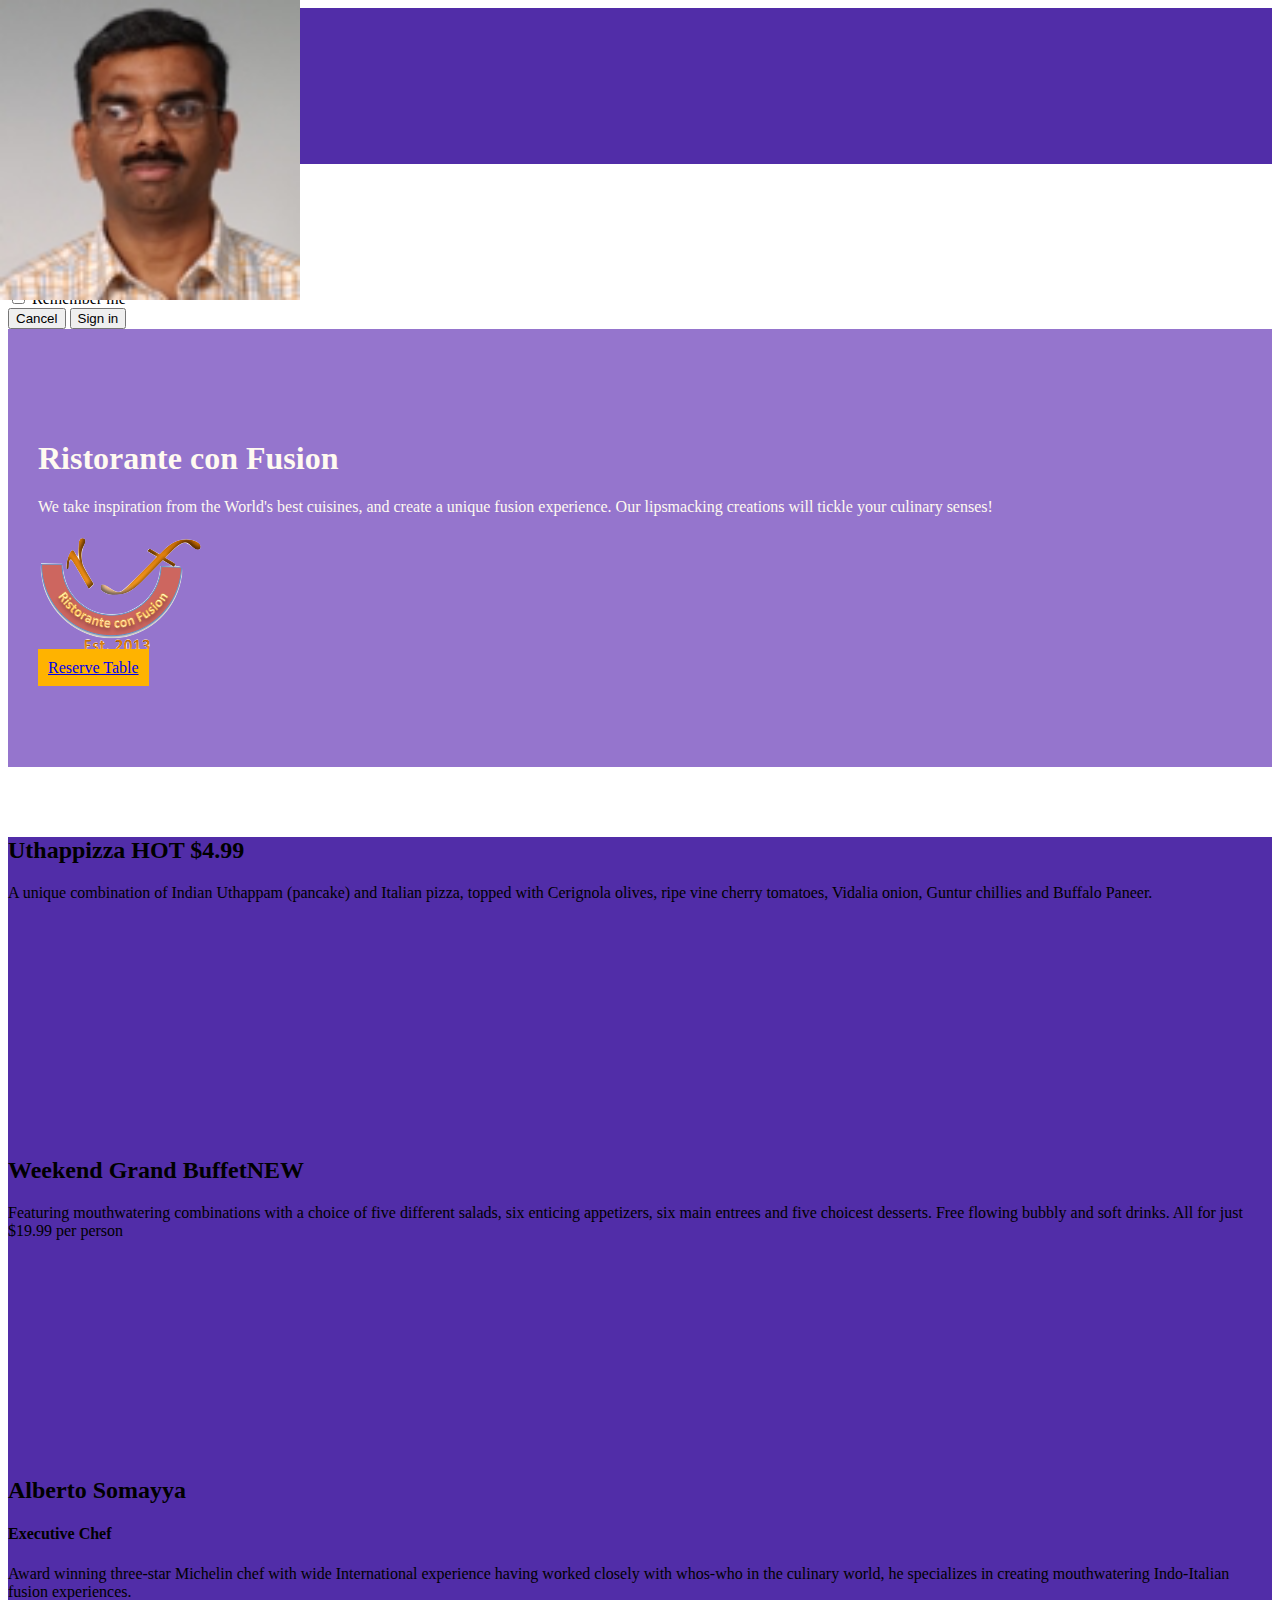
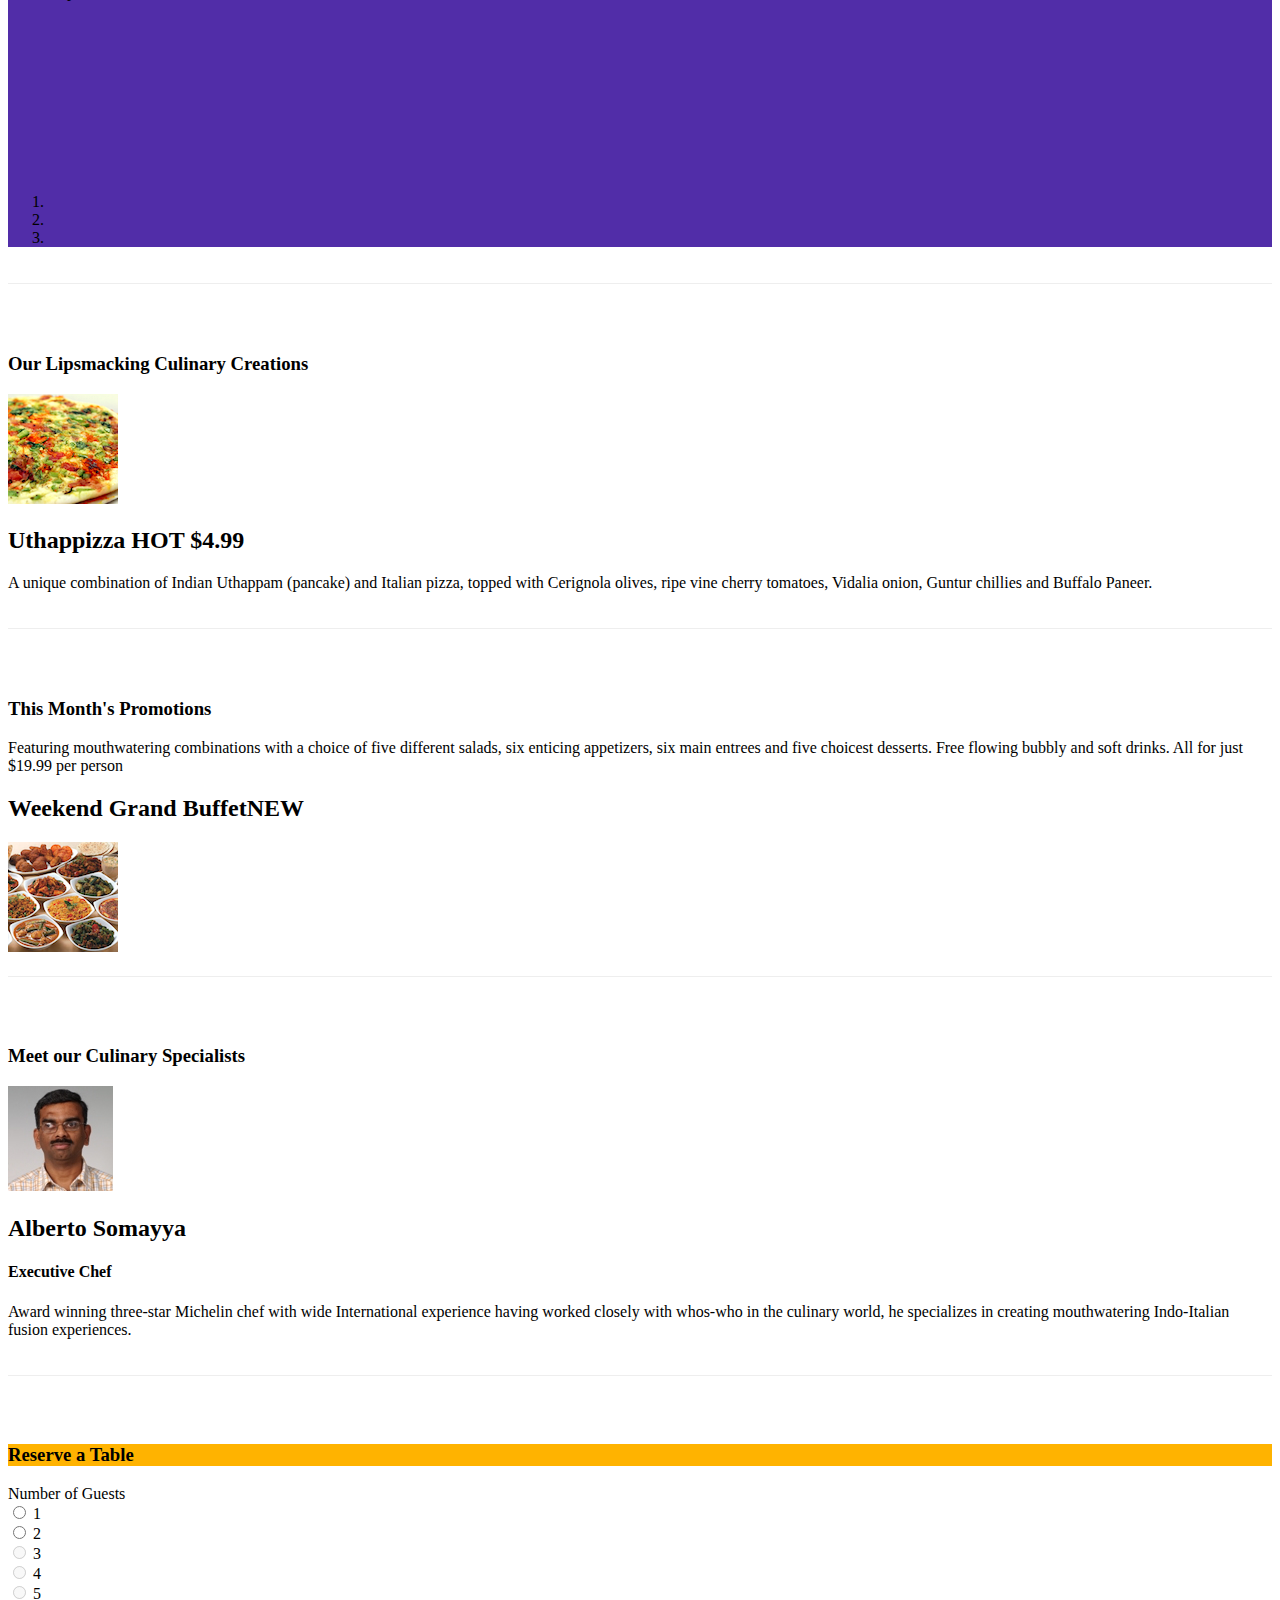
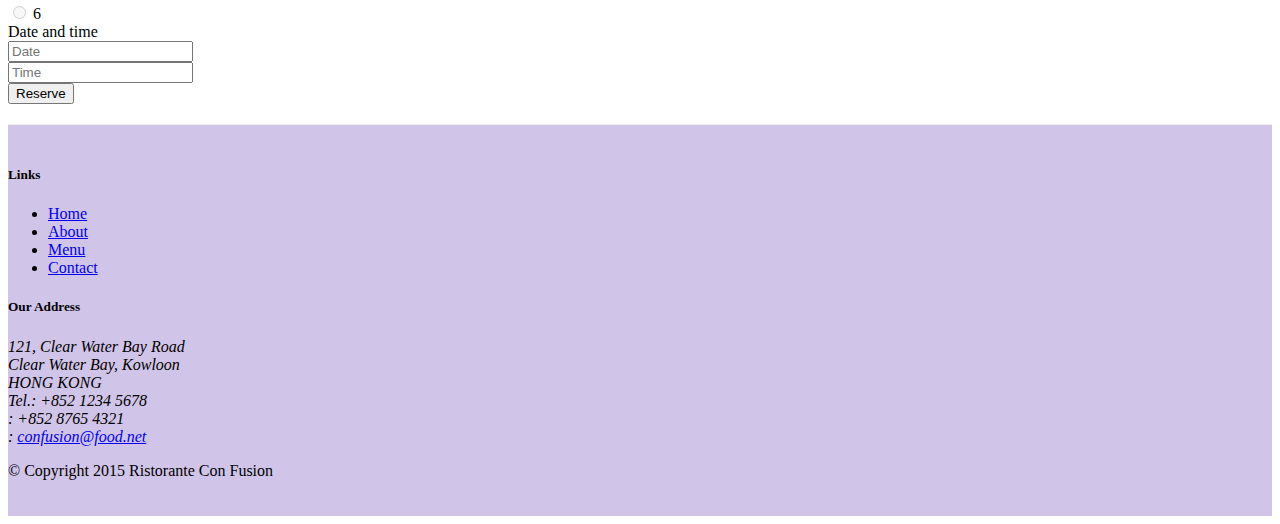
==== commit fd88a2e2: "carousel" ====
--- a/index.html
+++ b/index.html
@@ -95,6 +95,53 @@
     </header>
 
     <div class="container">
+        <div class="row row-content">
+          <div class="col">
+            <div id="mycarousel" class="carousel slide" data-ride="carousel">
+              <div class="carousel-inner" role="listbox">
+                       <div class="carousel-item active">
+                           <img class="d-block img-fluid"
+                               src="img/uthappizza.png" alt="Uthappizza">
+                           <div class="carousel-caption d-none d-md-block">
+                               <h2>Uthappizza <span class="badge badge-danger">HOT</span> <span class="badge badge-pill badge-default">$4.99</span></h2>
+                               <p class="hidden-xs-down">A unique combination of Indian Uthappam (pancake) and
+                                 Italian pizza, topped with Cerignola olives, ripe vine
+                                 cherry tomatoes, Vidalia onion, Guntur chillies and
+                                 Buffalo Paneer.</p>
+                           </div>
+                       </div>
+                       <div class="carousel-item">
+                         <img class="d-block img-fluid"
+                             src="img/buffet.png" alt="Uthappizza">
+                         <div class="carousel-caption d-none d-md-block">
+                             <h2>Weekend Grand Buffet<span class="badge badge-danger">NEW</span></h2>
+                             <p>Featuring mouthwatering combinations with a choice of five different salads, six enticing appetizers, six main entrees and five choicest desserts. Free flowing bubbly and soft drinks. All for just $19.99 per person</p>
+                         </div>
+                      </div>
+                       <div class="carousel-item">
+                         <img class="d-block img-fluid"
+                             src="img/alberto.png" alt="Uthappizza">
+                         <div class="carousel-caption d-none d-md-block">
+                           <h2>Alberto Somayya</h2>
+                           <h4>Executive Chef</h4>
+                             <p class="hidden-xs-down">Award winning three-star Michelin chef with wide International experience having worked closely with whos-who in the culinary world, he specializes in creating mouthwatering Indo-Italian fusion experiences.</p>
+                         </div>
+                       </div>
+                   </div>
+                   <ol class="carousel-indicators">
+                        <li data-target="#mycarousel" data-slide-to="0" class="active"></li>
+                        <li data-target="#mycarousel" data-slide-to="1"></li>
+                        <li data-target="#mycarousel" data-slide-to="2"></li>
+                    </ol>
+                    <a class="carousel-control-prev" href="#mycarousel" role="button" data-slide="prev">
+                        <span class="carousel-control-prev-icon"></span>
+                    </a>
+                    <a class="carousel-control-next" href="#mycarousel" role="button" data-slide="next">
+                        <span class="carousel-control-next-icon"></span>
+                    </a>
+           </div>
+          </div>
+        </div>
         <div class="row row-content allign-items-center">
             <div class="col-sm-4 col-md-3 flex-last">
                 <h3>Our Lipsmacking Culinary Creations</h3>
@@ -123,8 +170,8 @@
             <div class="col-sm flex-last">
             <div class="media">
                 <div class="media-body">
+                  <p class="hidden-xs-down">Featuring mouthwatering combinations with a choice of five different salads, six enticing appetizers, six main entrees and five choicest desserts. Free flowing bubbly and soft drinks. All for just $19.99 per person </p>
                   <h2>Weekend Grand Buffet<span class="badge badge-danger">NEW</span></h2>
-                  <p class="hidden-xs-down">Featuring mouthwatering combinations with a choice of five different salads, six enticing appetizers, six main entrees and five choicest desserts. Free flowing bubbly and soft drinks. All for just $19.99 per person </p>
                 </div>
                 <img class="d-flex img-thumbnail"
                        src="img/buffet.png" alt="Uthappizza">
@@ -140,7 +187,7 @@
             <div class="col-sm flex-first">
               <div class="media">
                 <img class="d-flex img-thumbnail allign-self-center"
-                       src="img/uthappizza.png" alt="Uthappizza">
+                       src="img/alberto.png" alt="Uthappizza">
                 <div class="media-body allign-self-center">
                     <h2>Alberto Somayya</h2>
                     <h4 class="mt-0">Executive Chef</h4>
--- a/css/styles.css
+++ b/css/styles.css
@@ -32,6 +32,7 @@
   background-color:#512DA8
 }
 
+
 .reserve{
   background-color:#FFB300;
 }
@@ -45,5 +46,17 @@
   border-right: 1px solid #ddd;
   border-bottom: 1px solid #ddd;
   padding: 10px;
+}
 
+.carousel {
+    background:#512DA8;
 }
+.carousel-item {
+  height: 300px;
+}
+.carousel-item img {
+    position: absolute;
+    top: 0;
+    left: 0;
+    min-height: 300px;
+}
